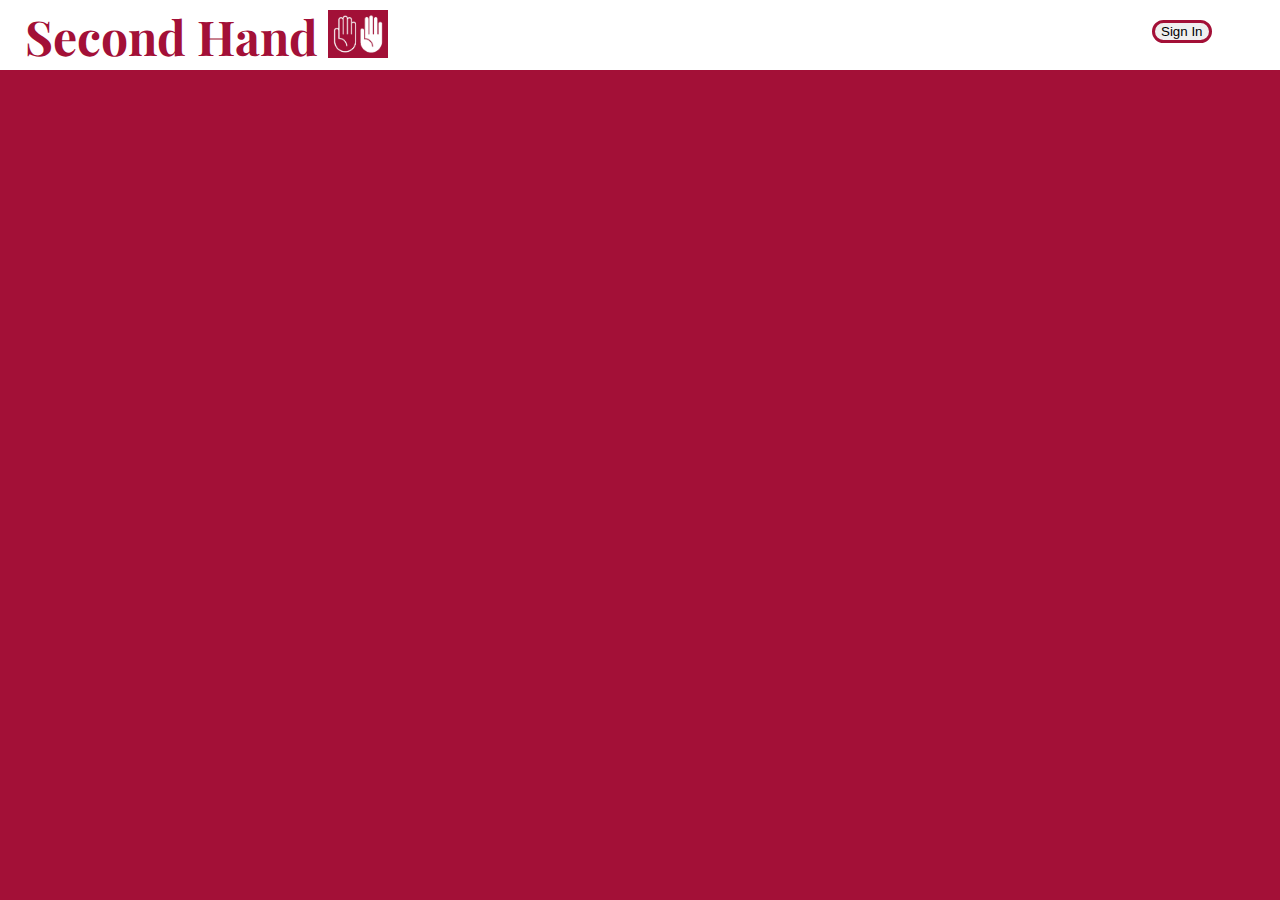
==== thesis2/welcome.html @ f831d732 "php folders updated" ====
<!DOCTYPE html>
<html lang="en">

<head>
  <meta charset="UTF-8">
  
  <title>Microsoft identity platform</title>
  <link rel="SHORTCUT ICON" href="images/second_hand.jpg" type="image/x-icon">
  
  <link href="welcome.css" type="text/css" rel="stylesheet" />
  <link href='https://fonts.googleapis.com/css?family=Playfair Display' rel='stylesheet'>

   <!-- msal.min.js can be used in the place of msal.js; included msal.js to make debug easy -->
  <script src="https://alcdn.msauth.net/browser/2.30.0/js/msal-browser.js"
    integrity="sha384-o4ufwq3oKqc7IoCcR08YtZXmgOljhTggRwxP2CLbSqeXGtitAxwYaUln/05nJjit"
    crossorigin="anonymous"></script>
 <!--  
   adding Bootstrap 4 for UI components  
  <link rel="stylesheet" href="https://stackpath.bootstrapcdn.com/bootstrap/4.4.1/css/bootstrap.min.css"
    integrity="sha384-Vkoo8x4CGsO3+Hhxv8T/Q5PaXtkKtu6ug5TOeNV6gBiFeWPGFN9MuhOf23Q9Ifjh" crossorigin="anonymous">
  <link rel="SHORTCUT ICON" href="https://c.s-microsoft.com/favicon.ico?v2" type="image/x-icon"> -->
</head>

<body>
  <div id="topnav">
    <h1 id="titlePage">Second Hand<img id ="header_img" src="images/second_hand_alt.png" alt="Second Hand" /></h1>
    
      <button type="button" id="SignIn" class="btn btn-secondary" onclick="signIn()">
        Sign In
      </button>
  </div>
  
    <div id="card-div" class="col-md-3" style="display:none">
      <div class="card text-center">
        <div class="card-body">
          <h5 class="card-title" id="WelcomeMessage" style="display:none">Please sign-in to see your profile and read your mails</h5>
        
  <div id="welcomeBody">

  <h2 id="titleDisc">Manhattanville College Marketplace</h2>
  <hr>
  <p id="welcomeObj">
      Manhattanville College students dispose of excess dorm equipment every semester. When it costs more to ship a microwave home than its original cost, the decision is easy. Students need a way to buy, sell, and trade items that would otherwise be thrown away. A proprietary marketplace app for students would accomplish this and more. Community and sustainability are the driving force behind how the application is designed.

<br><br>Only Manhattanville College students may use the application. This eliminates safety concerns regarding inviting buyers to campus. Additionally, shortening the supply chain and eliminating waste that would be repurchased protects sustainability initiatives.

<br><br>This project is a work in progress. You may track its development at the below link. Thank you for supporting SecondHand at Manhattanville College.
  </p>
  
  
  <a class="welcomeLink" href="https://github.com/kaelei/SeniorThesis" alt="Github Link">Second Hand Github Repository</a>

  <ul id="welcomeSlide">
      
      <li class="slide">
          <img class="welcomeImg1" src="images/Trash1.jpg" alt="Welcome Image" />
      </li>
      <li class="slide">
          <img class="welcomeImg2" src="images/Trash2.jpg" alt="Welcome Image" />
      </li>
      <li class="slide">
          <img class="welcomeImg3" src="images/Trash3.jpg" alt="Welcome Image" />
      </li>
   
  </ul>
  <br>
  <hr>
</div>

  <!-- importing bootstrap.js and supporting js libraries -->
  <script src="https://code.jquery.com/jquery-3.4.1.slim.min.js"
    integrity="sha384-J6qa4849blE2+poT4WnyKhv5vZF5SrPo0iEjwBvKU7imGFAV0wwj1yYfoRSJoZ+n"
    crossorigin="anonymous"></script>
  <script src="https://cdn.jsdelivr.net/npm/popper.js@1.16.0/dist/umd/popper.min.js"
    integrity="sha384-Q6E9RHvbIyZFJoft+2mJbHaEWldlvI9IOYy5n3zV9zzTtmI3UksdQRVvoxMfooAo"
    crossorigin="anonymous"></script>
  <script src="https://stackpath.bootstrapcdn.com/bootstrap/4.4.1/js/bootstrap.min.js"
    integrity="sha384-wfSDF2E50Y2D1uUdj0O3uMBJnjuUD4Ih7YwaYd1iqfktj0Uod8GCExl3Og8ifwB6"
    crossorigin="anonymous"></script>

  <!-- importing app scripts (load order is important) -->
  <script type="text/javascript" src="scripts/authConfig.js"></script>
  <script type="text/javascript" src="scripts/graphConfig.js"></script>
  <script type="text/javascript" src="scripts/ui.js"></script>

  <!-- <script type="text/javascript" src="./authRedirect.js"></script>   -->
  <!-- uncomment the above line and comment the line below if you would like to use the redirect flow -->
  <script type="text/javascript" src="scripts/authPopup.js"></script>
  <script type="text/javascript" src="scripts/graph.js"></script>
</body>

</html>
---- thesis2/welcome.css ----
html{
    text-align: center;
    background-color: #A31037;
    
}
body{
    margin: 0px;
    padding: 0px;
    text-align: center;
    background-color: #A31037;
}
#welcomeBody{
    width: 75%;
    margin-left: auto;
    margin-right: auto;
    margin-bottom: 50px;
    padding-top: 100px;
   
}
#titlePage{
    font-family: 'Playfair Display';
    font-size: 48px;
    color: #A31037;
    text-align: left;
    padding-left: 25px;
    position: inherit;
    margin-top: 0px;
}
#titleDisc{
    font-family: 'Playfair Display';
    font-size: 22px;
    color: white
}
#header_img{
    height: 48px;
    padding: 10px;
    vertical-align: text-bottom;
    
}
#welcomeObj{
    font-family: 'Playfair Display';
    font-size: 18px;
    color: white;
    text-align: left;
}
#topnav{
    height: 70px;
    background-color: white;
    width: 100%;
    text-align:center;
    margin-top: 0px;
    padding-top: 0px;
    position: absolute;
   

}
#welcomeSlide{
    margin-top: 50px;
    margin-left: auto;
    margin-right: auto;
    
}
.welcomeLink{
    text-decoration: none;
    color: white;
    font-size: 22px;
    font-weight: bold;
}
.slide{
    list-style: none;
    display: inline-block;
    margin-left: -15%;
    margin-right: -15%;
    
}
.welcomeImg1{
    filter: brightness(30%);
    width: 460px;
    height: 260px;
    
    border-radius: 230px;
}
.welcomeImg2{
    filter: brightness(100%);
    width: 460px;
    height: 260px;
    z-index: 1;
    position:relative;
    border-radius: 230px;
}
.welcomeImg3{
    filter: brightness(30%);
    width: 460px;
    height: 260px;
   
    border-radius: 230px;
}
#SignIn{
    align-items: right;
    position: inherit;
    margin-right: 200px;
    border:#A31037;
    border-style: solid;
    border-width: 3px;
    border-radius: 23px;
    margin-top: 20px;
    margin-left: 40%;
    margin-right: -200px;
}
#topnavLog{
    height: 25px;
    background-color: white;

    margin-top:73px;
}
.navItem{
    list-style: none;
    display: inline-block;
    color:#A31037;
    width: 25%;
    
}
.navLink{
    text-decoration: none;
    color:#A31037;
    font-size: 18px;
}
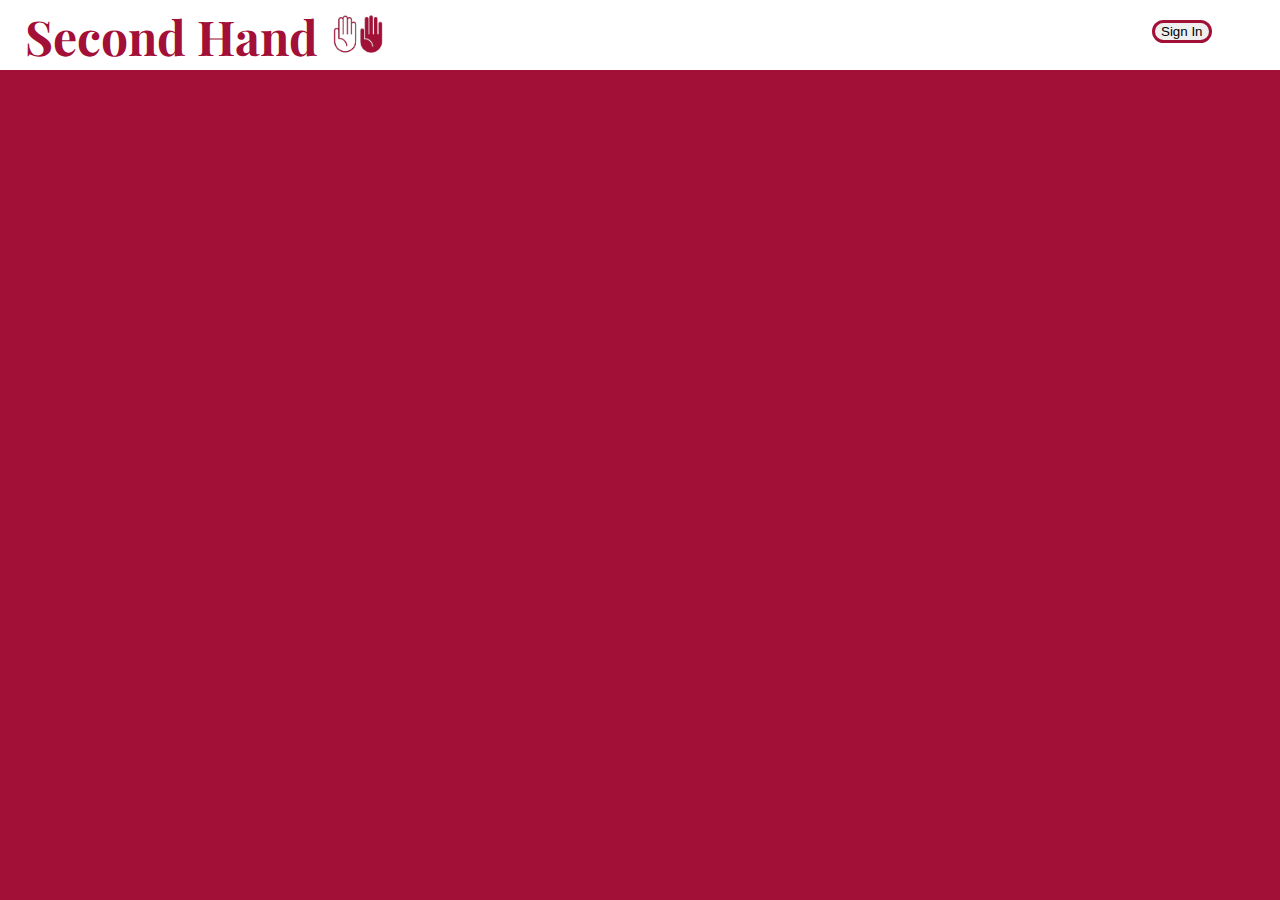
==== commit c88e848a: "changes" ====
--- a/thesis2/welcome.html
+++ b/thesis2/welcome.html
@@ -23,18 +23,19 @@
 
 <body>
   <div id="topnav">
-    <h1 id="titlePage">Second Hand<img id ="header_img" src="images/second_hand_alt.png" alt="Second Hand" /></h1>
-    
+    <h1 id="titlePage">Second Hand<img id ="header_img" src="images/second_hand.jpg" alt="Second Hand" /></h1>
       <button type="button" id="SignIn" class="btn btn-secondary" onclick="signIn()">
         Sign In
       </button>
+      
   </div>
   
     <div id="card-div" class="col-md-3" style="display:none">
       <div class="card text-center">
         <div class="card-body">
-          <h5 class="card-title" id="WelcomeMessage" style="display:none">Please sign-in to see your profile and read your mails</h5>
-        
+          <h5 class="card-title" id="WelcomeMessage" style="display:none">SignUp</h5>
+          
+         
   <div id="welcomeBody">
 
   <h2 id="titleDisc">Manhattanville College Marketplace</h2>
@@ -87,6 +88,8 @@
   <!-- uncomment the above line and comment the line below if you would like to use the redirect flow -->
   <script type="text/javascript" src="scripts/authPopup.js"></script>
   <script type="text/javascript" src="scripts/graph.js"></script>
+ 
 </body>
 
-</html>+</html>
+
--- a/thesis2/welcome.css
+++ b/thesis2/welcome.css
@@ -8,6 +8,11 @@
     padding: 0px;
     text-align: center;
     background-color: #A31037;
+}
+#homeLink{
+    text-decoration: none;
+ 
+  
 }
 #welcomeBody{
     width: 75%;
@@ -25,6 +30,9 @@
     padding-left: 25px;
     position: inherit;
     margin-top: 0px;
+    text-decoration: none;
+
+
 }
 #titleDisc{
     font-family: 'Playfair Display';
@@ -54,7 +62,7 @@
    
 
 }
-#welcomeSlide{
+#id01{
     margin-top: 50px;
     margin-left: auto;
     margin-right: auto;
@@ -69,12 +77,12 @@
 .slide{
     list-style: none;
     display: inline-block;
-    margin-left: -15%;
-    margin-right: -15%;
+    margin-left: -5%;
+    margin-right: -5%;
     
 }
 .welcomeImg1{
-    filter: brightness(30%);
+    filter: brightness(100%);
     width: 460px;
     height: 260px;
     
@@ -89,7 +97,7 @@
     border-radius: 230px;
 }
 .welcomeImg3{
-    filter: brightness(30%);
+    filter: brightness(100%);
     width: 460px;
     height: 260px;
    
@@ -110,9 +118,10 @@
 #topnavLog{
     height: 25px;
     background-color: white;
-
+    
     margin-top:73px;
 }
+
 .navItem{
     list-style: none;
     display: inline-block;
